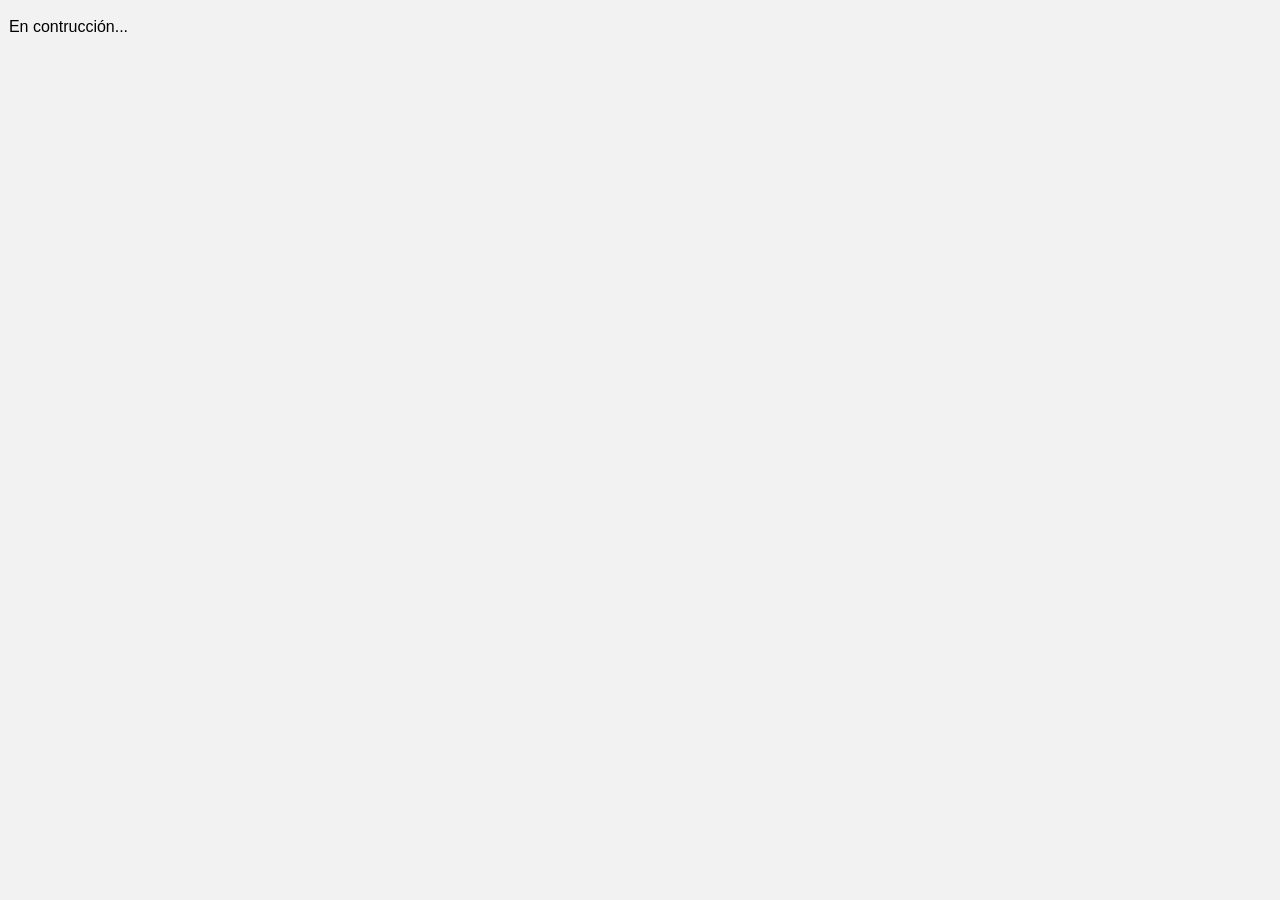
==== admonDB/administracionBD.html @ e0ffc7f8 "All site updated" ====
<!DOCTYPE html>
<html lang="en">
<head>
    <meta charset="UTF-8">
	<meta http-equiv="X-UA-Compatible" content="IE=edge">
	<meta name="viewport" content="width=device-width, initial-scale=1.0">
	<title>UPIICSA - Administración de Bases de Datos</title>
	<link rel="icon" type="image/x-icon" href="../media/CLANNAD_FV.ICO">
	<link rel="preload" href="../css/normalize.css" as="style">
    <link rel="stylesheet" href="../css/normalize.css">
    <link rel="preload" href="../css/styles.css" as="style">
    <link rel="stylesheet" href="../css/styles.css" type="text/css">
	<link rel="preload" href="../js/script.js" as="script">
</head>
<body>
	<!-- <h1>Ejercicios Administración de Bases de Datos</h1>
	<ul>
        <li><a href="#">Ejercicio 'x'</a></li>
	</ul>
	<footer>
		<p>Creado por @hnolascos1600</p>
		<p id="hora-actual"></p>
	</footer>
	<script type="text/javascript" src="../js/script.js"></script> -->
	<br>&nbsp&nbspEn contrucción...
</body>
</html>
---- css/styles.css ----
body {
    font-family: Arial, sans-serif;
    background-color: #f2f2f2;
    margin: 0;
    padding: 0;
}

h1 {
    text-align: center;
    margin-top: 40px;
    margin-bottom: 20px;
    color: #333;
}

ul {
    list-style: none;
    padding: 0;
    margin: 0;
    display: flex;
    flex-wrap: wrap;
    justify-content: center;
}

li {
    margin: 10px;
    padding: 10px;
    background-color: #fff;
    border-radius: 5px;
    box-shadow: 0 2px 4px rgba(0,0,0,0.2);
    transition: box-shadow 0.2s ease-in-out;
}

li:hover {
    box-shadow: 0 4px 8px rgba(0,0,0,0.2);
}

a {
    color: #333;
    text-decoration: none;
}

footer {
    background-color: #333;
    color: #fff;
    text-align: center;
    padding: 2px;
    position: fixed;
    bottom: 0;
    left: 0;
    right: 0;
}

@media only screen and (max-width: 600px) {
    li {
        flex-basis: 100%;
    }
}
---- css/styles.css ----
body {
    font-family: Arial, sans-serif;
    background-color: #f2f2f2;
    margin: 0;
    padding: 0;
}

h1 {
    text-align: center;
    margin-top: 40px;
    margin-bottom: 20px;
    color: #333;
}

ul {
    list-style: none;
    padding: 0;
    margin: 0;
    display: flex;
    flex-wrap: wrap;
    justify-content: center;
}

li {
    margin: 10px;
    padding: 10px;
    background-color: #fff;
    border-radius: 5px;
    box-shadow: 0 2px 4px rgba(0,0,0,0.2);
    transition: box-shadow 0.2s ease-in-out;
}

li:hover {
    box-shadow: 0 4px 8px rgba(0,0,0,0.2);
}

a {
    color: #333;
    text-decoration: none;
}

footer {
    background-color: #333;
    color: #fff;
    text-align: center;
    padding: 2px;
    position: fixed;
    bottom: 0;
    left: 0;
    right: 0;
}

@media only screen and (max-width: 600px) {
    li {
        flex-basis: 100%;
    }
}
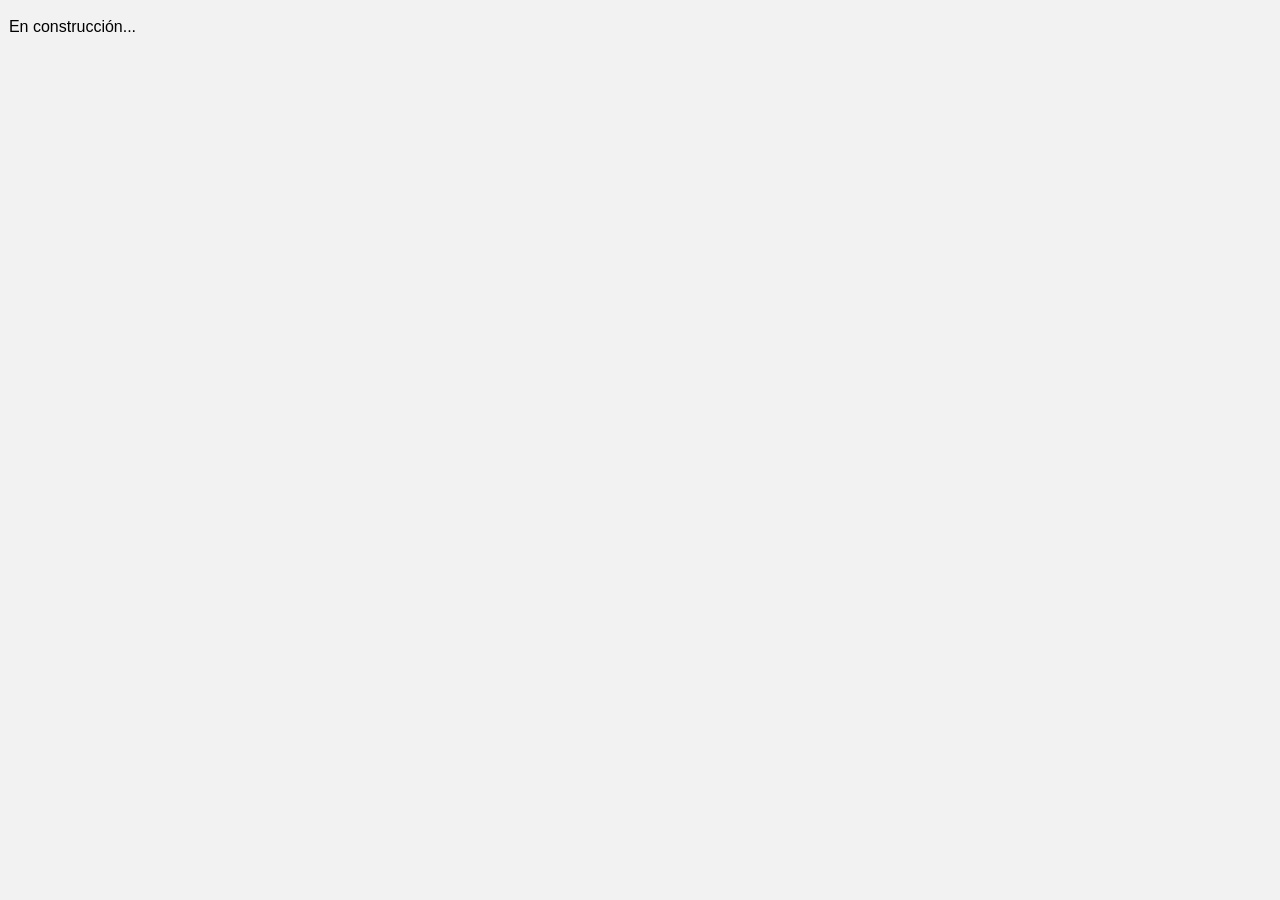
==== commit 5074035f: "Update administracionBD.html" ====
--- a/admonDB/administracionBD.html
+++ b/admonDB/administracionBD.html
@@ -22,6 +22,6 @@
 		<p id="hora-actual"></p>
 	</footer>
 	<script type="text/javascript" src="../js/script.js"></script> -->
-	<br>&nbsp&nbspEn contrucción...
+	<br>&nbsp&nbspEn construcción...
 </body>
-</html>+</html>
